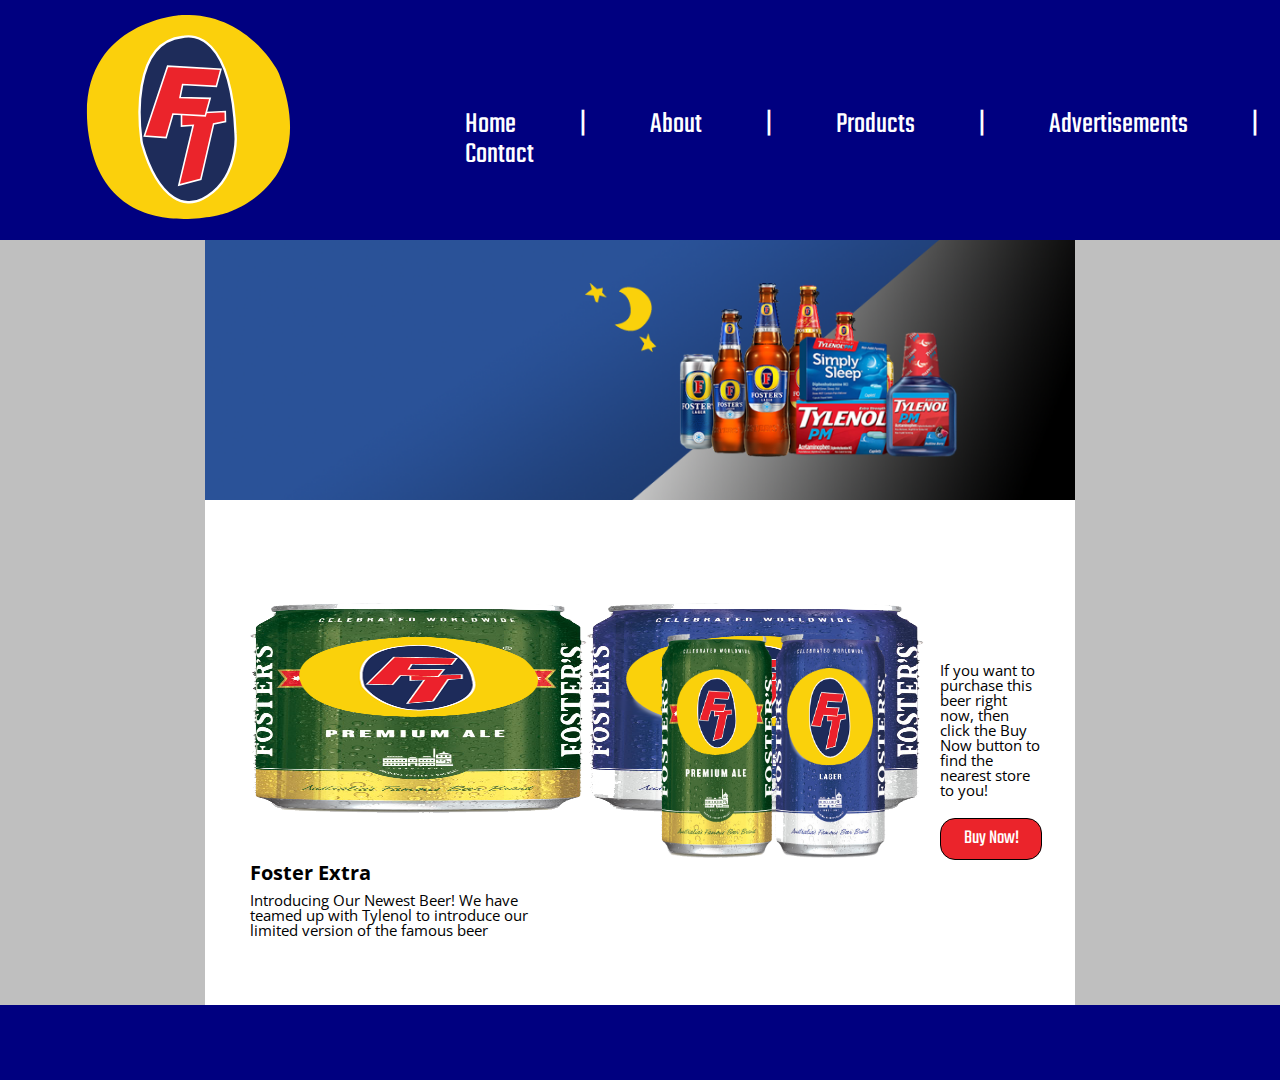
==== index.html @ 3ed2c0dd "changed the word that I have inputed in for example text" ====
<!DOCTYPE html>
<html lang="en">
<head>
	<meta charset="UTF-8">
	<meta name="viewport" content="width=device-width, initial-scale=1.0">
	<title>Foster's x Tylenol</title>
	<link rel="icon" type="image/png" href="images/favicon.png">
	<link rel="preconnect" href="https://fonts.gstatic.com">
	<link href="https://fonts.googleapis.com/css2?family=Open+Sans&family=Teko:wght@600&display=swap" rel="stylesheet">
	<link href="css/reset.css" rel="stylesheet" type="text/css">
	<link href="css/main.css" rel="stylesheet" type="text/css">
</head>
<body>
	<section id="header">
		<h1 class="hidden">Header</h1>
		
        <div id="logo">
        	<h2 class="hidden">Main Logo</h2>
        	<a href="index.html"><img src="images/foster_tylenol_logo.svg" alt="MashupLogo"></a>
        </div>

        <nav id="mainNav">
			<h2 class="hidden">Main Navigation</h2>
				<ul>
					<li><a href="#">Home</a></li>
					<li><a href="about.html">About</a></li>
					<li><a href="products.html">Products</a></li>
					<li><a href="advertisements.html">Advertisements</a></li>
					<li><a href="contact.html">Contact</a></li>
				</ul>
		</nav>
    </section>

    <section id="container">
    	<h2 class="hidden">Body</h2>
    	<div id="headerImage">
    		<img src="images/Header_Image.png" alt="HeaderImage">
    	</div>

    	<div id="contentSection">
	    	<div id="mainSection1">
	    		<div id="sectionImages1">
	    			<img src="images/foster_can_extra_strength.png" alt="Fosterbeercan">
	    			<img src="images/foster_can_extra_strength_large.png" alt="Fosterbeercan">
	    		</div>

	    		<div id="sectionText1">
	    			<h3>Foster Extra</h3>
	    			<p>Introducing Our Newest Beer! We have teamed up with Tylenol to introduce our limited version of the famous beer</p>
	    		</div>
	    	</div>

	    	<div id="mainSection2">
	    		<div id="sectionImages2">
	    			<img src="images/foster_can_extra_strength.png" alt="Fosterbeercan">
	    			<img src="images/foster_can_extra_strength_large.png" alt="Fosterbeercan">
	    		</div>

	    		<div id="sectionText2">
	    			<p>If you want to purchase this beer right now, then click the Buy Now button to find the nearest store to you!</p>
	    			<ul><li><a href="contact.html">Buy Now!</a></li></ul>
	    		</div>
	    	</div>
    	</div>
    </section>

    <footer id="footer">
    	<h2 class="hidden">Footer</h2>
    </footer>

	<script src="js/main.js"></script>
</body>
</html>
---- css/main.css ----
/*font-family: 'Open Sans', sans-serif;
font-family: 'Teko', sans-serif*/

.hidden
{
	display: none;
}

/*basic web set up starts*/
body
{
	background-color: #bfbfbf;
}

#header
{
	display: flex;
	flex-direction: row;
	width: 100%;
	height: 240px;
	background-color: navy;
}

#header img
{
	width: 85%;
	height: 85%;
	margin-top: 15px;
	margin-left: 80px;
	animation-name: wiggle;
	animation-duration: 1000ms;
	animation-iteration-count: 1;
	animation-timing-function: ease-in-out;
}

@keyframes wiggle 
{
	0% {transform: rotate(10deg);}
	25% {transform: rotate(-10deg);}
	50% {transform: rotate(20deg);}
	75% {transform: rotate(-5deg);}
	100% {transform: rotate(0deg);}
}

#mainNav ul
{
	list-style-type: none;
	float: right;
	margin-top: 110px;
	margin-left: 150px;
	font-family: 'Teko', sans-serif;
	font-size: 30px;
}

#mainNav ul li
{
	color: #ffff;
	display: inline;
	margin-left: 60px;

}

#mainNav ul li a
{
	color: #ffff;
	text-decoration: none;
}

#mainNav ul li a:after
{
	content: " | ";
	padding-left: 60px;
}

#mainNav ul li a:hover::after
{
	color: #ffff;
	margin: 0 auto;
}

#mainNav ul li:last-child a:after
{
	display: none;
}

#mainNav ul li a:hover
{
	color: yellow;
	margin: 0 auto;
}

#container
{
	width:68%;
	min-height:765px;
	background-color: white;
	margin: 0 auto;
}

#footer
{
	width: 100%;
	height: 75px;
	background-color: navy;
}
/*basic web set up ends*/

/*agegate part starts*/
#ageGate
{
	max-width: 1920px;
	min-height: 1080px;
    display: flex;
    flex-direction: row;
    background: rgb(4,0,113);
	background: linear-gradient(30deg, rgba(4,0,113,1) 0%, rgba(53,53,185,1) 73%, rgba(72,61,238,1) 100%);
}

#agegateLogo
{
	width: 300px;
	margin: 0 auto;
	margin-top: 350px;
}

#agegateLogo img
{
	max-width: 400px;
	max-height: 400px;
}

#agegateForm
{
	display: flex;
	flex-direction: column;
	width: 700px;
	margin-top: 350px;
	margin-right: 300px
}

#agegateForm p
{
	font-family: 'Teko', sans-serif;
	margin-bottom: 20px;
	margin-top: 10px;
	font-size: 30px;
	color: white;
}

#month, #date
{
	width: 60px;
	height: 60px;
	margin-top: 10px;
	letter-spacing: normal;
	padding-left: 10px;
	margin-bottom: 10px;
	border-radius: 5px;
	font-size: 30px;
	font-family: 'Teko', sans-serif;
}

#year
{
	width: 100px;
	height: 60px;
	margin-top: 10px;
	letter-spacing: normal;
	padding-left: 10px;
	margin-bottom: 10px;
	border-radius: 5px;
	font-size: 30px;
	font-family: 'Teko', sans-serif;
}

#agegateForm ul li a
{
	display: block;
	width: 150px;
	height: 50px;
	font-size: 30px;
	background-color: #EB242B;
	color: white;
	text-align: center;
	text-decoration: none;
	border: 1px solid black;
	border-radius: 35px;
	padding-top: 20px;
	transition: all .3s ease-in-out;
	font-family: 'Teko', sans-serif;
}

#agegateForm ul li a:hover
{
	background-color: #184785;
	border-radius: 10px;
}
/*agegate part ends*/

/*index part starts*/
#headerImage img
{
	width: 100%;
	height: 260px;
	object-fit: cover;
}

#contentSection
{
	display: flex;
	flex-direction: row;
	justify-content: space-around;
	font-family: 'Open Sans', sans-serif;
	margin-top: 100px;
}

#mainSection1
{
	display: flex;
	flex-direction: column;
	max-width: 320px;
	max-height: 370px;
}

#sectionImages1
{
	display: flex;
	flex-direction: row;
	justify-content: space-around;
	max-width: 295px;
	height: 210px;
}

#sectionText1 h3
{
	font-size: 20px;
	font-weight: bold;
	margin-top: 50px;
	margin-bottom: 10px;
}

#sectionText1 p
{
	font-size: 15px;
}

#mainSection2
{
	display: flex;
	flex-direction: row;
	margin-top: 30px;
	max-width: 370px;
	max-height: 225px;
}

#sectionImages2
{
	display: flex;
	flex-direction: row;
	max-width: 180px;
	height: 225px;
	margin-right: 100px;
}

#sectionText2 p
{
	font-size: 15px;
	margin-top: 30px;
	margin-bottom: 20px;
}

#sectionText2 ul li a
{
  display: block;
  width: 100px;
  height: 30px;
  font-size: 20px;
  background-color: #EB242B;
  color: white;
  text-align: center;
  border: 1px solid black;
  border-radius: 15px;
  padding-top: 10px;
  margin: 0 auto;
  transition: all .3s ease-in-out;
  font-family: 'Teko', sans-serif;
  text-decoration: none;
}

#sectionText2 ul li a:hover
{
  background-color: navy;
  border-radius: 10px;
}

/*index part ends*/

/*about part starts*/
#textArea
{
	margin: 0 auto;
	width: 700px;
	height: 275px;
	font-family: 'Open Sans', sans-serif
}

#paragrah1
{
	display: flex;
	flex-direction: column;
	float: left;
	max-width: 325px;
	margin-top: 100px;
}

#paragrah1 h3
{
	font-size: 20px;
	font-weight: bold;
	margin-bottom: 10px;
}

#paragrah1 p
{
	font-size: 15px;
	line-height: 1.2;
	margin-bottom: 50px;
}

#paragrah2
{
	display: flex;
	flex-direction: column;
	float:right;
	max-width: 325px;
	margin-top: 100px;
}

#paragrah2 h3
{
	font-size: 20px;
	font-weight: bold;
	margin-bottom: 10px;
}

#paragrah2 p
{
	font-size: 15px;
	line-height: 1.2;
	margin-bottom: 50px;
}


#aboutLogo
{
	max-width: 170px;
	max-height: 170px;
	margin: 0 auto;
	margin-top: 100px;
}

#aboutLogo img
{
	width: 100%;
}
/*about part ends*/

/*Product part starts*/
.productDescrib
{
	display: flex;
	flex-direction: column;
}

.productDescrib p
{
	margin-left: 50px;
}

#productLine1
{
	display: flex;
	flex-direction: column;
	max-width: 320px;
	float:left;
	margin-top: 120px;
	margin-left: 205px;
	font-family: 'Open Sans', sans-serif
}

#mashupbeer1
{
	display: flex;
	flex-direction: row;
}

#mashupbeer1 img
{
	max-width: 130px;
}

#mashupbeer1 h4 
{
	margin-left: 30px;
	font-weight: bold;
	margin-bottom: 20px;
}

#mashupbeer2
{
	display: flex;
	flex-direction: row;
	margin-top: 50px;
}

#mashupbeer2 img
{
	max-width: 130px;
}

#mashupbeer2 h4  
{
	margin-left: 30px;
	font-weight: bold;
	margin-bottom: 20px;
}

#productLine2
{
	display: flex;
	flex-direction: column;
	max-width: 320px;
	float:right;
	margin-top: 120px;
	margin-right: 390px;
	font-family: 'Open Sans', sans-serif
}

#fosterbeer1
{
	display: flex;
	flex-direction: row;
}

#fosterbeer1 img
{
	max-width: 130px;
}

#fosterbeer1 h4 
{
	margin-left: 30px;
	font-weight: bold;
	margin-bottom: 20px;
}

#fosterbeer2
{
	display: flex;
	flex-direction: row;
	margin-top: 50px;
}

#fosterbeer2 img
{
	max-width: 130px;
}

#fosterbeer2 h4 
{
	margin-left: 30px;
	font-weight: bold;
	margin-bottom: 20px;
}
/*product part ends*/

/*advertisement part starts*/
#adArea
{
	display: flex;
	flex-direction: column;
	width:465px;
	margin: 0 auto;
}

#advertisment1
{
	display: flex;
	flex-direction: row;
	width:465px;
	margin-top: 50px;
	margin-bottom: 50px;
}

#advertisment1 img
{
	width: 40%;
	height: 180px;
	object-fit: cover;
	border: 0.5px solid black;
	border-radius: 5px;
}

#advertisment2
{
	display: flex;
	flex-direction: row-reverse;
	width:465px;
	margin-bottom: 50px;
}

#advertisment2 img
{
	width: 40%;
	height: 180px;
	object-fit: cover;
	border: 0.5px solid black;
	border-radius: 5px;
}


#advertisment3
{
	display: flex;
	flex-direction: row;
	width:465px;
}

#advertisment3 img
{
	width: 40%;
	height: 180px;
	object-fit: cover;
	border: 0.5px solid black;
	border-radius: 5px;
}

.adDescrib
{
	margin-left: 50px;
	font-family: 'Open Sans', sans-serif
}

.adDescrib h5
{
	font-size: 20px;
	font-weight: bold;
}

.adDescrib p
{
	font-size: 15px;
	margin-top: 20px;
}

#adDescrib2
{
	margin-right: 140px;
	font-family: 'Open Sans', sans-serif
}

#adDescrib2 h5
{
	font-size: 20px;
	font-weight: bold;
}

#adDescrib2 p
{
	font-size: 15px;
	margin-top: 20px;
}
/*advertisemnet part ends*/

/*contact part starts*/
#contact
{
	max-width: 830px;
	height: 440px;
	margin: 0 auto;
}

#postalform
{
	display: flex;
	flex-direction: row;
}

#postalCode
{
	display: flex;
	flex-direction: column;
	max-width: 300px;
	margin-top: 100px;
	font-family: 'Open Sans', sans-serif
}

#postalCode h4
{
	font-size: 20px;
	font-weight: bold;
	margin-left: -20px;
}

#postalCode p
{
	margin-top: 20px;
	font-size: 15px;
}

#postalcode, #droplist1, #droplist2
{
 	width: 300px;
 	height: 30px;
 	font-size: 20px;
 	margin-top: 30px;
 	letter-spacing: normal;
 	text-align: center;
	line-height: 20px;
 	padding-left: 10px;
	margin-bottom: 10px;
	border-radius: 5px;
	font-family: 'Teko', sans-serif;
}

#enter
{
	border-style: none;
	background-color: #EB242B;
	width: 110px;
	height: 30px;
	color: white;
	font-size: 20px;
	margin-left: 90px;
	margin-top: 30px;
	border: 1px solid black;
	text-align: center;
	border-radius: 20px;
	cursor: pointer;
	transition: all .3s ease-in-out;
	font-family: 'Teko', sans-serif;
}

#enter:hover
{
	border-radius: 10px;
	background-color: navy;
}


#googleMap 
{
	width: 465px;
	height: 435px;
}

#googleMap img
{
	margin-top: 100px;
	margin-left: 100px;
	width: 100%;
}
/*contact part ends*/




















































/*header part starts*/
/*#header
{
	display: flex;
	flex-direction: row;
	width: 320px;
	height: 80px;
	background-color: navy;
}*/

/*#header img
{
  width: 72px;
  height: 72px;
}*/

/*header part ends*/

/*body part starts*/

/*#container
{
	width:320px;
	height:950px;
	background-color:grey;
}*/

/*body part ends*/

/*footer part starts*/

/*#footer
{
	width:320px;
	height:50px;
	background-color:navy;
}*/

/*footer part ends*/

/*#productLine1
{
	display: flex;
	flex-direction: column;
	width: 50%;
}

#mashupbeer1
{
	display: flex;
	flex-direction: row;
}

#mashupbeer1 img
{
	width: 10%;
}

#mashupbeer2
{
	display: flex;
	flex-direction: row;
}

#mashupbeer2 img
{
	width: 10%;
}

#productLine2
{
	display: flex;
	flex-direction: column;
	width: 50%;
}

#fosterbeer1
{
	display: flex;
	flex-direction: row;
}

#fosterbeer1 img
{
	width: 10%;
}

#fosterbeer2
{
	display: flex;
	flex-direction: row;
}

#fosterbeer2 img
{
	width: 10%;
}*/
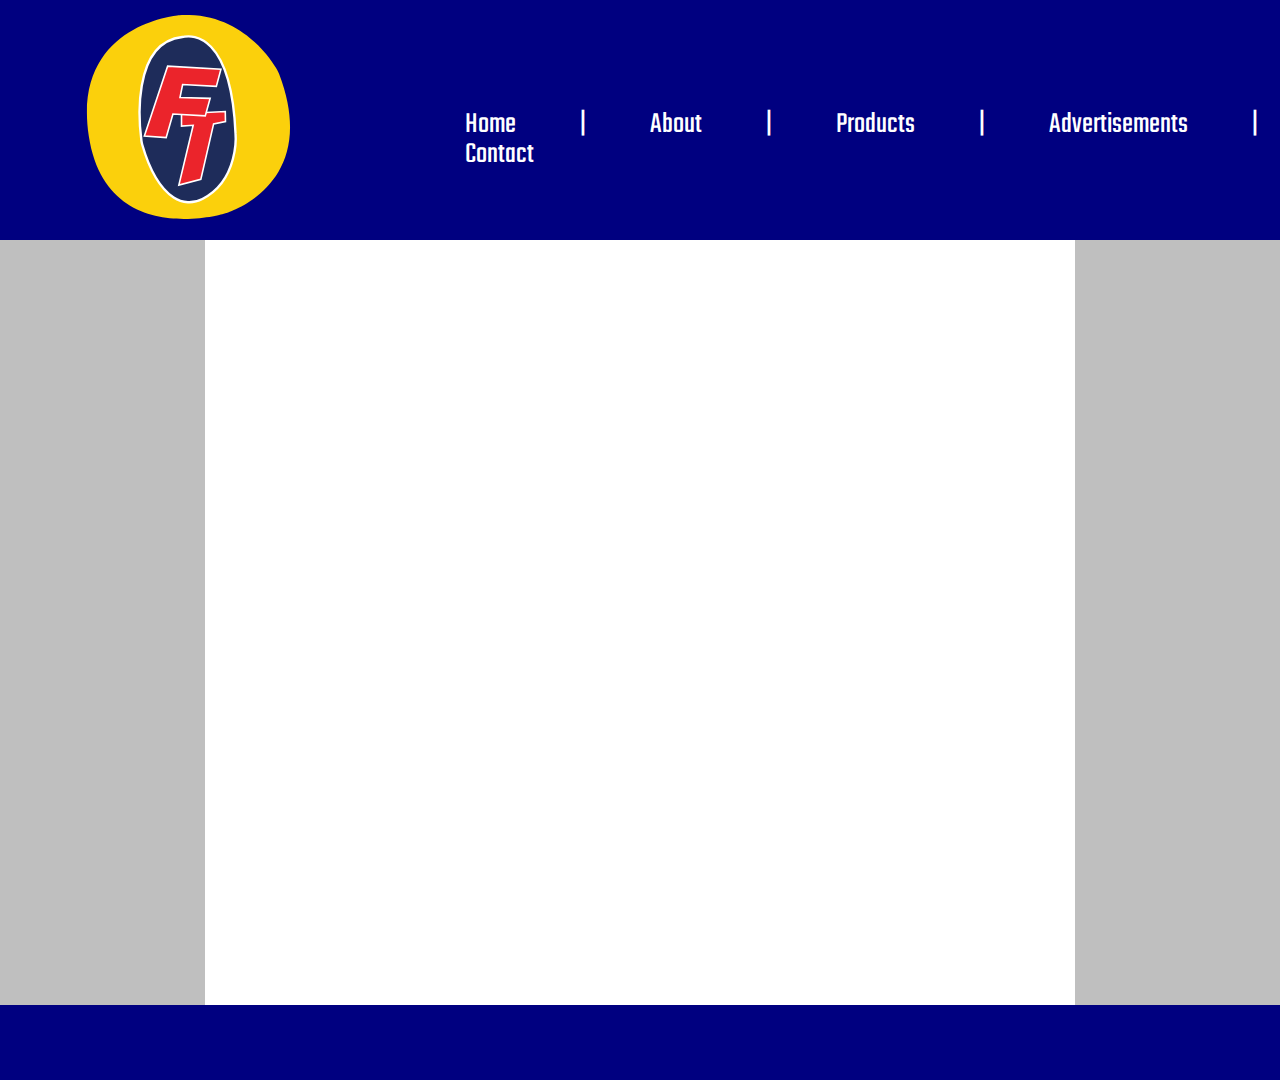
==== commit a8af7058: "Merge pull request #3 from HHL008/dev.hhl.updatinghtmlpart1" ====
--- a/index.html
+++ b/index.html
@@ -6,17 +6,18 @@
 	<title>Foster's x Tylenol</title>
 	<link rel="icon" type="image/png" href="images/favicon.png">
 	<link rel="preconnect" href="https://fonts.gstatic.com">
+	<link href="https://fonts.googleapis.com/css2?family=Teko:wght@600&display=swap" rel="stylesheet">
+	<link rel="preconnect" href="https://fonts.gstatic.com">
 	<link href="https://fonts.googleapis.com/css2?family=Open+Sans&family=Teko:wght@600&display=swap" rel="stylesheet">
 	<link href="css/reset.css" rel="stylesheet" type="text/css">
 	<link href="css/main.css" rel="stylesheet" type="text/css">
 </head>
 <body>
 	<section id="header">
-		<h1 class="hidden">Header</h1>
+		<h2 class="hidden">Header</h2>
 		
         <div id="logo">
-        	<h2 class="hidden">Main Logo</h2>
-        	<a href="index.html"><img src="images/foster_tylenol_logo.svg" alt="MashupLogo"></a>
+        	<a href="index.html"><img src="images/foster_tylenol_logo.svg" alt="Foster's x Tylenol"></a>
         </div>
 
         <nav id="mainNav">
@@ -33,35 +34,7 @@
 
     <section id="container">
     	<h2 class="hidden">Body</h2>
-    	<div id="headerImage">
-    		<img src="images/Header_Image.png" alt="HeaderImage">
-    	</div>
 
-    	<div id="contentSection">
-	    	<div id="mainSection1">
-	    		<div id="sectionImages1">
-	    			<img src="images/foster_can_extra_strength.png" alt="Fosterbeercan">
-	    			<img src="images/foster_can_extra_strength_large.png" alt="Fosterbeercan">
-	    		</div>
-
-	    		<div id="sectionText1">
-	    			<h3>Foster Extra</h3>
-	    			<p>Introducing Our Newest Beer! We have teamed up with Tylenol to introduce our limited version of the famous beer</p>
-	    		</div>
-	    	</div>
-
-	    	<div id="mainSection2">
-	    		<div id="sectionImages2">
-	    			<img src="images/foster_can_extra_strength.png" alt="Fosterbeercan">
-	    			<img src="images/foster_can_extra_strength_large.png" alt="Fosterbeercan">
-	    		</div>
-
-	    		<div id="sectionText2">
-	    			<p>If you want to purchase this beer right now, then click the Buy Now button to find the nearest store to you!</p>
-	    			<ul><li><a href="contact.html">Buy Now!</a></li></ul>
-	    		</div>
-	    	</div>
-    	</div>
     </section>
 
     <footer id="footer">
--- a/css/main.css
+++ b/css/main.css
@@ -1,7 +1,3 @@
-
-/*font-family: 'Open Sans', sans-serif;
-font-family: 'Teko', sans-serif*/
-
 .hidden
 {
 	display: none;
@@ -20,6 +16,7 @@
 	width: 100%;
 	height: 240px;
 	background-color: navy;
+	z-index: -2;
 }
 
 #header img
@@ -34,6 +31,18 @@
 	animation-timing-function: ease-in-out;
 }
 
+#burger{
+    background: url(../images/burger.svg) center no-repeat;
+    border: none;
+    width: 30%;
+    max-width: 40px;
+    margin: 0 auto;
+    margin-left: 500px;
+    transition: all .2s ease-in-out;
+}
+
+#burge:hover {cursor: pointer; transform: scale(1.03);}
+
 @keyframes wiggle 
 {
 	0% {transform: rotate(10deg);}
@@ -58,7 +67,6 @@
 	color: #ffff;
 	display: inline;
 	margin-left: 60px;
-
 }
 
 #mainNav ul li a
@@ -663,151 +671,97 @@
 }
 /*contact part ends*/
 
-
-
-
-
-
-
-
-
-
-
-
-
-
-
-
-
-
-
-
-
-
-
-
-
-
-
-
-
-
-
-
-
-
-
-
-
-
-
-
-
-
-
-
-
-
-
-
-
-
-
-
-/*header part starts*/
-/*#header
-{
-	display: flex;
-	flex-direction: row;
-	width: 320px;
-	height: 80px;
-	background-color: navy;
-}*/
-
-/*#header img
-{
-  width: 72px;
-  height: 72px;
-}*/
-
-/*header part ends*/
-
-/*body part starts*/
-
-/*#container
-{
-	width:320px;
-	height:950px;
-	background-color:grey;
-}*/
-
-/*body part ends*/
-
-/*footer part starts*/
-
-/*#footer
-{
-	width:320px;
-	height:50px;
-	background-color:navy;
-}*/
-
-/*footer part ends*/
-
-/*#productLine1
-{
-	display: flex;
-	flex-direction: column;
-	width: 50%;
-}
-
-#mashupbeer1
-{
-	display: flex;
-	flex-direction: row;
-}
-
-#mashupbeer1 img
-{
-	width: 10%;
-}
-
-#mashupbeer2
-{
-	display: flex;
-	flex-direction: row;
-}
-
-#mashupbeer2 img
-{
-	width: 10%;
-}
-
-#productLine2
-{
-	display: flex;
-	flex-direction: column;
-	width: 50%;
-}
-
-#fosterbeer1
-{
-	display: flex;
-	flex-direction: row;
-}
-
-#fosterbeer1 img
-{
-	width: 10%;
-}
-
-#fosterbeer2
-{
-	display: flex;
-	flex-direction: row;
-}
-
-#fosterbeer2 img
-{
-	width: 10%;
-}*/+@media only screen and (max-width: 768px) {
+
+	#header {
+		height: 100px;
+	}
+
+	#header img {
+		width: 50%;
+    	height: 50%;
+    	margin: 0 auto;
+    	padding: 20px;
+	}
+
+    #mobileNavCon { display: none; }
+
+   	#mobileNavCon.blank {
+          display: flex;
+          margin-top: 100px;
+          height: 10px;
+          width: 100%;
+          background-color: rgba(255,255,255,.8);
+          position: fixed;
+    }
+
+    #mainNav { display: none; }
+
+    #mainNav ul {
+    	margin: 0 auto;
+    }
+
+    #mainNav ul li {
+    	margin: 0 auto;
+    }
+
+    #mainNav ul li a:after {
+		display: none;
+	}
+
+    #mainNav.slideToggle {
+          display: flex;
+          flex-direction: column;
+          margin-top: 110px;
+          width: 100%;
+          background-color: rgba(255,255,255,.8);
+          position: fixed;
+    }
+
+
+    #mainNav.slideToggle ul {
+    	display: flex;
+        flex-direction: column;
+    }
+
+    #mainNav.slideToggle ul li a {
+        display: block;
+        padding: 10px 0;
+        text-decoration: none;
+        line-height: normal;
+        text-align: center;
+       	font-size: 18px;
+        color: black;
+    }  
+}
+
+@media only screen and (min-width: 769px) {
+	#burger { display: none; }
+}
+
+@media only screen and (min-width: 770px) and (max-width: 1024px) {
+
+	#header {
+		height: 150px;
+	}
+
+	#header img {
+		width: 60%;
+		height: 60%;
+	}
+
+    #mainNav ul { 
+		margin-top: 65px;
+		margin-left: 20px;
+		font-size: 20px;
+    }
+
+     #mainNav ul li {
+		margin-left: 40px;
+    }
+    
+    #mainNav ul li a:after {
+		padding-left: 40px;
+	}
+
+}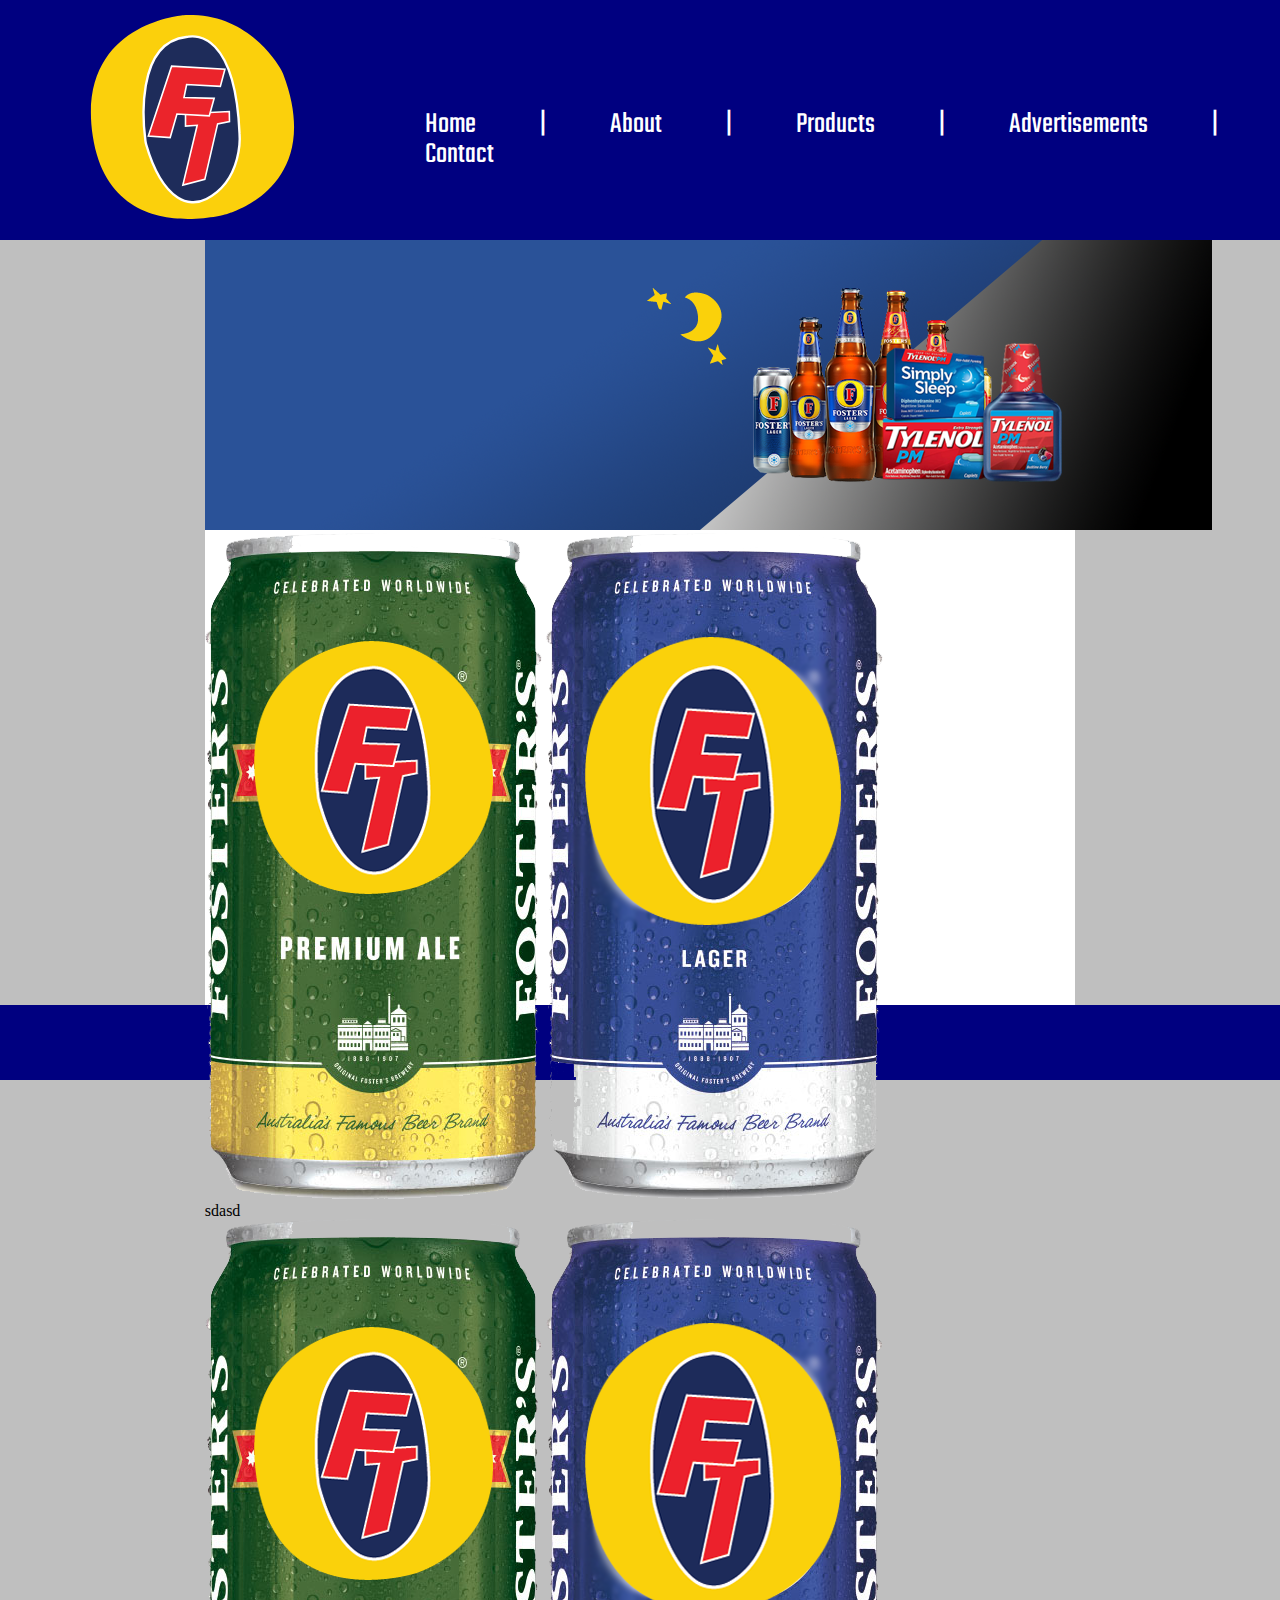
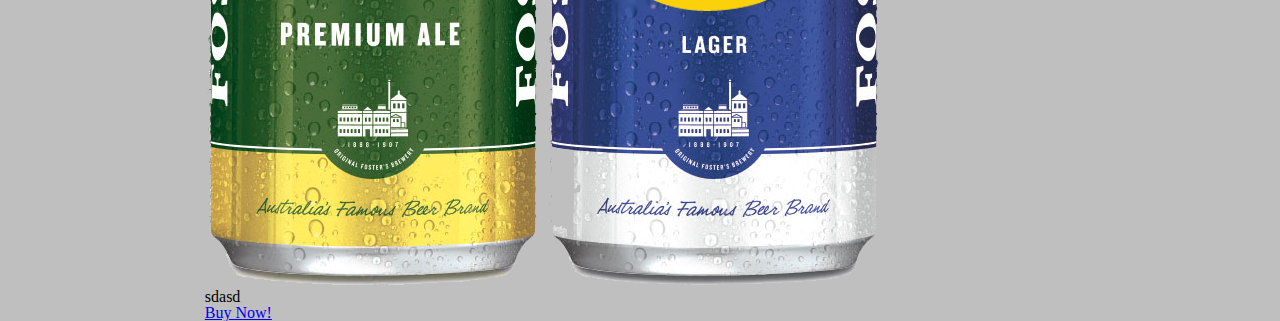
==== commit 187c5e67: "Merge pull request #5 from HHL008/dev.hhl.updatinghtmlpart2" ====
--- a/index.html
+++ b/index.html
@@ -6,8 +6,6 @@
 	<title>Foster's x Tylenol</title>
 	<link rel="icon" type="image/png" href="images/favicon.png">
 	<link rel="preconnect" href="https://fonts.gstatic.com">
-	<link href="https://fonts.googleapis.com/css2?family=Teko:wght@600&display=swap" rel="stylesheet">
-	<link rel="preconnect" href="https://fonts.gstatic.com">
 	<link href="https://fonts.googleapis.com/css2?family=Open+Sans&family=Teko:wght@600&display=swap" rel="stylesheet">
 	<link href="css/reset.css" rel="stylesheet" type="text/css">
 	<link href="css/main.css" rel="stylesheet" type="text/css">
@@ -15,9 +13,9 @@
 <body>
 	<section id="header">
 		<h2 class="hidden">Header</h2>
-		
+
         <div id="logo">
-        	<a href="index.html"><img src="images/foster_tylenol_logo.svg" alt="Foster's x Tylenol"></a>
+        	<a href="index.html"><img src="images/foster_tylenol_logo.svg" alt="MashupLogo"></a>
         </div>
 
         <nav id="mainNav">
@@ -34,7 +32,32 @@
 
     <section id="container">
     	<h2 class="hidden">Body</h2>
+    	<div id="headerImage">
+    		<img src="images/Header_Image.png" alt="HeaderImage">
+    	</div>
 
+    	<div id="mainSection1">
+    		<div id="sectionImages1">
+    			<img src="images/foster_can_extra_strength.png" alt="Fosterbeercan">
+    			<img src="images/foster_can_extra_strength_large.png" alt="Fosterbeercan">
+    		</div>
+
+    		<div id="sectionText1">
+    			<p>sdasd</p>
+    		</div>
+    	</div>
+
+    	<div id="mainSection2">
+    		<div id="sectionImages2">
+    			<img src="images/foster_can_extra_strength.png" alt="Fosterbeercan">
+    			<img src="images/foster_can_extra_strength_large.png" alt="Fosterbeercan">
+    		</div>
+
+    		<div id="sectionText2">
+    			<p>sdasd</p>
+    			<ul><li><a href="contact.html">Buy Now!</a></li></ul>
+    		</div>
+    	</div>
     </section>
 
     <footer id="footer">
--- a/css/main.css
+++ b/css/main.css
@@ -3,7 +3,6 @@
 	display: none;
 }
 
-/*basic web set up starts*/
 body
 {
 	background-color: #bfbfbf;
@@ -16,7 +15,6 @@
 	width: 100%;
 	height: 240px;
 	background-color: navy;
-	z-index: -2;
 }
 
 #header img
@@ -25,31 +23,6 @@
 	height: 85%;
 	margin-top: 15px;
 	margin-left: 80px;
-	animation-name: wiggle;
-	animation-duration: 1000ms;
-	animation-iteration-count: 1;
-	animation-timing-function: ease-in-out;
-}
-
-#burger{
-    background: url(../images/burger.svg) center no-repeat;
-    border: none;
-    width: 30%;
-    max-width: 40px;
-    margin: 0 auto;
-    margin-left: 500px;
-    transition: all .2s ease-in-out;
-}
-
-#burge:hover {cursor: pointer; transform: scale(1.03);}
-
-@keyframes wiggle 
-{
-	0% {transform: rotate(10deg);}
-	25% {transform: rotate(-10deg);}
-	50% {transform: rotate(20deg);}
-	75% {transform: rotate(-5deg);}
-	100% {transform: rotate(0deg);}
 }
 
 #mainNav ul
@@ -57,7 +30,7 @@
 	list-style-type: none;
 	float: right;
 	margin-top: 110px;
-	margin-left: 150px;
+	margin-left: 100px;
 	font-family: 'Teko', sans-serif;
 	font-size: 30px;
 }
@@ -67,6 +40,7 @@
 	color: #ffff;
 	display: inline;
 	margin-left: 60px;
+
 }
 
 #mainNav ul li a
@@ -101,7 +75,7 @@
 #container
 {
 	width:68%;
-	min-height:765px;
+	height:765px;
 	background-color: white;
 	margin: 0 auto;
 }
@@ -112,656 +86,100 @@
 	height: 75px;
 	background-color: navy;
 }
-/*basic web set up ends*/
 
-/*agegate part starts*/
-#ageGate
-{
-	max-width: 1920px;
-	min-height: 1080px;
-    display: flex;
-    flex-direction: row;
-    background: rgb(4,0,113);
-	background: linear-gradient(30deg, rgba(4,0,113,1) 0%, rgba(53,53,185,1) 73%, rgba(72,61,238,1) 100%);
-}
 
-#agegateLogo
-{
-	width: 300px;
-	margin: 0 auto;
-	margin-top: 350px;
-}
 
-#agegateLogo img
-{
-	max-width: 400px;
-	max-height: 400px;
-}
 
-#agegateForm
-{
-	display: flex;
-	flex-direction: column;
-	width: 700px;
-	margin-top: 350px;
-	margin-right: 300px
-}
 
-#agegateForm p
-{
-	font-family: 'Teko', sans-serif;
-	margin-bottom: 20px;
-	margin-top: 10px;
-	font-size: 30px;
-	color: white;
-}
 
-#month, #date
-{
-	width: 60px;
-	height: 60px;
-	margin-top: 10px;
-	letter-spacing: normal;
-	padding-left: 10px;
-	margin-bottom: 10px;
-	border-radius: 5px;
-	font-size: 30px;
-	font-family: 'Teko', sans-serif;
-}
 
-#year
-{
-	width: 100px;
-	height: 60px;
-	margin-top: 10px;
-	letter-spacing: normal;
-	padding-left: 10px;
-	margin-bottom: 10px;
-	border-radius: 5px;
-	font-size: 30px;
-	font-family: 'Teko', sans-serif;
-}
 
-#agegateForm ul li a
-{
-	display: block;
-	width: 150px;
-	height: 50px;
-	font-size: 30px;
-	background-color: #EB242B;
-	color: white;
-	text-align: center;
-	text-decoration: none;
-	border: 1px solid black;
-	border-radius: 35px;
-	padding-top: 20px;
-	transition: all .3s ease-in-out;
-	font-family: 'Teko', sans-serif;
-}
 
-#agegateForm ul li a:hover
-{
-	background-color: #184785;
-	border-radius: 10px;
-}
-/*agegate part ends*/
 
-/*index part starts*/
-#headerImage img
-{
-	width: 100%;
-	height: 260px;
-	object-fit: cover;
-}
 
-#contentSection
+
+
+
+
+
+
+
+
+
+
+
+
+
+
+
+
+
+
+
+
+
+
+
+
+
+
+
+
+
+
+
+
+
+
+
+
+
+
+
+
+
+
+
+
+
+
+
+/*header part starts*/
+/*#header
 {
 	display: flex;
 	flex-direction: row;
-	justify-content: space-around;
-	font-family: 'Open Sans', sans-serif;
-	margin-top: 100px;
-}
+	width: 320px;
+	height: 80px;
+	background-color: navy;
+}*/
 
-#mainSection1
+/*#header img
 {
-	display: flex;
-	flex-direction: column;
-	max-width: 320px;
-	max-height: 370px;
-}
+  width: 72px;
+  height: 72px;
+}*/
 
-#sectionImages1
+/*header part ends*/
+
+/*body part starts*/
+
+/*#container
 {
-	display: flex;
-	flex-direction: row;
-	justify-content: space-around;
-	max-width: 295px;
-	height: 210px;
-}
+	width:320px;
+	height:950px;
+	background-color:grey;
+}*/
 
-#sectionText1 h3
+/*body part ends*/
+
+/*footer part starts*/
+
+/*#footer
 {
-	font-size: 20px;
-	font-weight: bold;
-	margin-top: 50px;
-	margin-bottom: 10px;
-}
+	width:320px;
+	height:50px;
+	background-color:navy;
+}*/
 
-#sectionText1 p
-{
-	font-size: 15px;
-}
-
-#mainSection2
-{
-	display: flex;
-	flex-direction: row;
-	margin-top: 30px;
-	max-width: 370px;
-	max-height: 225px;
-}
-
-#sectionImages2
-{
-	display: flex;
-	flex-direction: row;
-	max-width: 180px;
-	height: 225px;
-	margin-right: 100px;
-}
-
-#sectionText2 p
-{
-	font-size: 15px;
-	margin-top: 30px;
-	margin-bottom: 20px;
-}
-
-#sectionText2 ul li a
-{
-  display: block;
-  width: 100px;
-  height: 30px;
-  font-size: 20px;
-  background-color: #EB242B;
-  color: white;
-  text-align: center;
-  border: 1px solid black;
-  border-radius: 15px;
-  padding-top: 10px;
-  margin: 0 auto;
-  transition: all .3s ease-in-out;
-  font-family: 'Teko', sans-serif;
-  text-decoration: none;
-}
-
-#sectionText2 ul li a:hover
-{
-  background-color: navy;
-  border-radius: 10px;
-}
-
-/*index part ends*/
-
-/*about part starts*/
-#textArea
-{
-	margin: 0 auto;
-	width: 700px;
-	height: 275px;
-	font-family: 'Open Sans', sans-serif
-}
-
-#paragrah1
-{
-	display: flex;
-	flex-direction: column;
-	float: left;
-	max-width: 325px;
-	margin-top: 100px;
-}
-
-#paragrah1 h3
-{
-	font-size: 20px;
-	font-weight: bold;
-	margin-bottom: 10px;
-}
-
-#paragrah1 p
-{
-	font-size: 15px;
-	line-height: 1.2;
-	margin-bottom: 50px;
-}
-
-#paragrah2
-{
-	display: flex;
-	flex-direction: column;
-	float:right;
-	max-width: 325px;
-	margin-top: 100px;
-}
-
-#paragrah2 h3
-{
-	font-size: 20px;
-	font-weight: bold;
-	margin-bottom: 10px;
-}
-
-#paragrah2 p
-{
-	font-size: 15px;
-	line-height: 1.2;
-	margin-bottom: 50px;
-}
-
-
-#aboutLogo
-{
-	max-width: 170px;
-	max-height: 170px;
-	margin: 0 auto;
-	margin-top: 100px;
-}
-
-#aboutLogo img
-{
-	width: 100%;
-}
-/*about part ends*/
-
-/*Product part starts*/
-.productDescrib
-{
-	display: flex;
-	flex-direction: column;
-}
-
-.productDescrib p
-{
-	margin-left: 50px;
-}
-
-#productLine1
-{
-	display: flex;
-	flex-direction: column;
-	max-width: 320px;
-	float:left;
-	margin-top: 120px;
-	margin-left: 205px;
-	font-family: 'Open Sans', sans-serif
-}
-
-#mashupbeer1
-{
-	display: flex;
-	flex-direction: row;
-}
-
-#mashupbeer1 img
-{
-	max-width: 130px;
-}
-
-#mashupbeer1 h4 
-{
-	margin-left: 30px;
-	font-weight: bold;
-	margin-bottom: 20px;
-}
-
-#mashupbeer2
-{
-	display: flex;
-	flex-direction: row;
-	margin-top: 50px;
-}
-
-#mashupbeer2 img
-{
-	max-width: 130px;
-}
-
-#mashupbeer2 h4  
-{
-	margin-left: 30px;
-	font-weight: bold;
-	margin-bottom: 20px;
-}
-
-#productLine2
-{
-	display: flex;
-	flex-direction: column;
-	max-width: 320px;
-	float:right;
-	margin-top: 120px;
-	margin-right: 390px;
-	font-family: 'Open Sans', sans-serif
-}
-
-#fosterbeer1
-{
-	display: flex;
-	flex-direction: row;
-}
-
-#fosterbeer1 img
-{
-	max-width: 130px;
-}
-
-#fosterbeer1 h4 
-{
-	margin-left: 30px;
-	font-weight: bold;
-	margin-bottom: 20px;
-}
-
-#fosterbeer2
-{
-	display: flex;
-	flex-direction: row;
-	margin-top: 50px;
-}
-
-#fosterbeer2 img
-{
-	max-width: 130px;
-}
-
-#fosterbeer2 h4 
-{
-	margin-left: 30px;
-	font-weight: bold;
-	margin-bottom: 20px;
-}
-/*product part ends*/
-
-/*advertisement part starts*/
-#adArea
-{
-	display: flex;
-	flex-direction: column;
-	width:465px;
-	margin: 0 auto;
-}
-
-#advertisment1
-{
-	display: flex;
-	flex-direction: row;
-	width:465px;
-	margin-top: 50px;
-	margin-bottom: 50px;
-}
-
-#advertisment1 img
-{
-	width: 40%;
-	height: 180px;
-	object-fit: cover;
-	border: 0.5px solid black;
-	border-radius: 5px;
-}
-
-#advertisment2
-{
-	display: flex;
-	flex-direction: row-reverse;
-	width:465px;
-	margin-bottom: 50px;
-}
-
-#advertisment2 img
-{
-	width: 40%;
-	height: 180px;
-	object-fit: cover;
-	border: 0.5px solid black;
-	border-radius: 5px;
-}
-
-
-#advertisment3
-{
-	display: flex;
-	flex-direction: row;
-	width:465px;
-}
-
-#advertisment3 img
-{
-	width: 40%;
-	height: 180px;
-	object-fit: cover;
-	border: 0.5px solid black;
-	border-radius: 5px;
-}
-
-.adDescrib
-{
-	margin-left: 50px;
-	font-family: 'Open Sans', sans-serif
-}
-
-.adDescrib h5
-{
-	font-size: 20px;
-	font-weight: bold;
-}
-
-.adDescrib p
-{
-	font-size: 15px;
-	margin-top: 20px;
-}
-
-#adDescrib2
-{
-	margin-right: 140px;
-	font-family: 'Open Sans', sans-serif
-}
-
-#adDescrib2 h5
-{
-	font-size: 20px;
-	font-weight: bold;
-}
-
-#adDescrib2 p
-{
-	font-size: 15px;
-	margin-top: 20px;
-}
-/*advertisemnet part ends*/
-
-/*contact part starts*/
-#contact
-{
-	max-width: 830px;
-	height: 440px;
-	margin: 0 auto;
-}
-
-#postalform
-{
-	display: flex;
-	flex-direction: row;
-}
-
-#postalCode
-{
-	display: flex;
-	flex-direction: column;
-	max-width: 300px;
-	margin-top: 100px;
-	font-family: 'Open Sans', sans-serif
-}
-
-#postalCode h4
-{
-	font-size: 20px;
-	font-weight: bold;
-	margin-left: -20px;
-}
-
-#postalCode p
-{
-	margin-top: 20px;
-	font-size: 15px;
-}
-
-#postalcode, #droplist1, #droplist2
-{
- 	width: 300px;
- 	height: 30px;
- 	font-size: 20px;
- 	margin-top: 30px;
- 	letter-spacing: normal;
- 	text-align: center;
-	line-height: 20px;
- 	padding-left: 10px;
-	margin-bottom: 10px;
-	border-radius: 5px;
-	font-family: 'Teko', sans-serif;
-}
-
-#enter
-{
-	border-style: none;
-	background-color: #EB242B;
-	width: 110px;
-	height: 30px;
-	color: white;
-	font-size: 20px;
-	margin-left: 90px;
-	margin-top: 30px;
-	border: 1px solid black;
-	text-align: center;
-	border-radius: 20px;
-	cursor: pointer;
-	transition: all .3s ease-in-out;
-	font-family: 'Teko', sans-serif;
-}
-
-#enter:hover
-{
-	border-radius: 10px;
-	background-color: navy;
-}
-
-
-#googleMap 
-{
-	width: 465px;
-	height: 435px;
-}
-
-#googleMap img
-{
-	margin-top: 100px;
-	margin-left: 100px;
-	width: 100%;
-}
-/*contact part ends*/
-
-@media only screen and (max-width: 768px) {
-
-	#header {
-		height: 100px;
-	}
-
-	#header img {
-		width: 50%;
-    	height: 50%;
-    	margin: 0 auto;
-    	padding: 20px;
-	}
-
-    #mobileNavCon { display: none; }
-
-   	#mobileNavCon.blank {
-          display: flex;
-          margin-top: 100px;
-          height: 10px;
-          width: 100%;
-          background-color: rgba(255,255,255,.8);
-          position: fixed;
-    }
-
-    #mainNav { display: none; }
-
-    #mainNav ul {
-    	margin: 0 auto;
-    }
-
-    #mainNav ul li {
-    	margin: 0 auto;
-    }
-
-    #mainNav ul li a:after {
-		display: none;
-	}
-
-    #mainNav.slideToggle {
-          display: flex;
-          flex-direction: column;
-          margin-top: 110px;
-          width: 100%;
-          background-color: rgba(255,255,255,.8);
-          position: fixed;
-    }
-
-
-    #mainNav.slideToggle ul {
-    	display: flex;
-        flex-direction: column;
-    }
-
-    #mainNav.slideToggle ul li a {
-        display: block;
-        padding: 10px 0;
-        text-decoration: none;
-        line-height: normal;
-        text-align: center;
-       	font-size: 18px;
-        color: black;
-    }  
-}
-
-@media only screen and (min-width: 769px) {
-	#burger { display: none; }
-}
-
-@media only screen and (min-width: 770px) and (max-width: 1024px) {
-
-	#header {
-		height: 150px;
-	}
-
-	#header img {
-		width: 60%;
-		height: 60%;
-	}
-
-    #mainNav ul { 
-		margin-top: 65px;
-		margin-left: 20px;
-		font-size: 20px;
-    }
-
-     #mainNav ul li {
-		margin-left: 40px;
-    }
-    
-    #mainNav ul li a:after {
-		padding-left: 40px;
-	}
-
-}+/*footer part ends*/
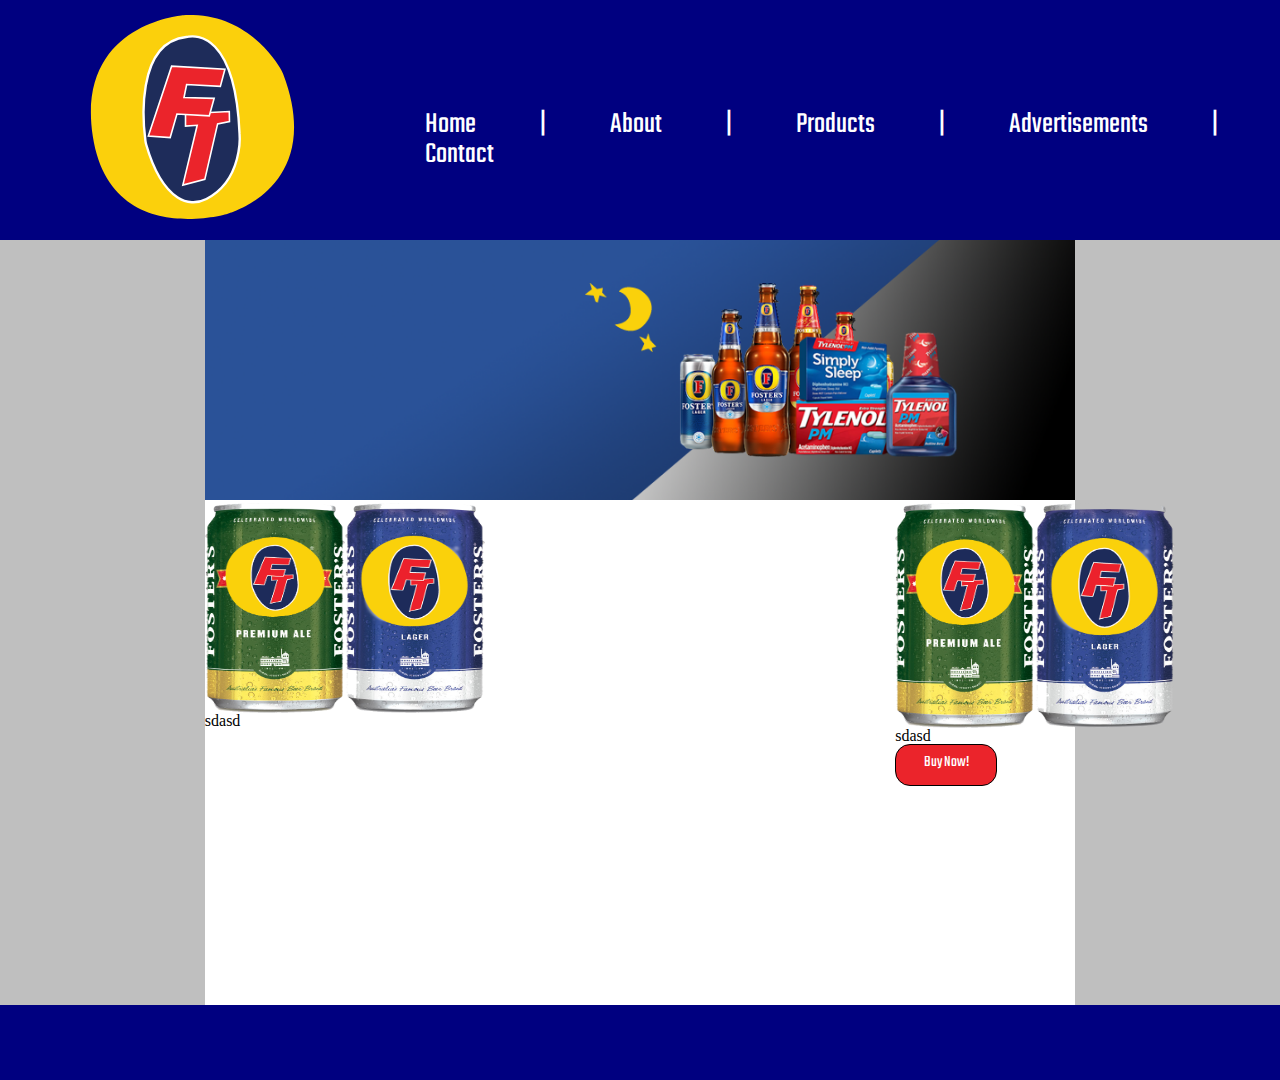
==== commit e8d8cae9: "Merge pull request #9 from HHL008/dev.hhl.updatinghtmlpart3" ====
--- a/index.html
+++ b/index.html
@@ -12,9 +12,10 @@
 </head>
 <body>
 	<section id="header">
-		<h2 class="hidden">Header</h2>
-
+		<h1 class="hidden">Header</h1>
+		
         <div id="logo">
+        	<h2 class="hidden">Main Logo</h2>
         	<a href="index.html"><img src="images/foster_tylenol_logo.svg" alt="MashupLogo"></a>
         </div>
 
--- a/css/main.css
+++ b/css/main.css
@@ -1,8 +1,13 @@
+
+/*font-family: 'Open Sans', sans-serif;
+font-family: 'Teko', sans-serif*/
+
 .hidden
 {
 	display: none;
 }
 
+/*basic web set up starts*/
 body
 {
 	background-color: #bfbfbf;
@@ -86,12 +91,309 @@
 	height: 75px;
 	background-color: navy;
 }
-
-
-
-
-
-
+/*basic web set up ends*/
+
+/*agegate part starts*/
+#ageGate
+{
+	max-width: 1920px;
+	min-height: 1080px;
+    display: flex;
+    flex-direction: row;
+    background: rgb(4,0,113);
+	background: linear-gradient(30deg, rgba(4,0,113,1) 0%, rgba(53,53,185,1) 73%, rgba(72,61,238,1) 100%);
+}
+
+#agegateLogo
+{
+	width: 300px;
+	margin: 0 auto;
+	margin-top: 350px;
+}
+
+#agegateLogo img
+{
+	max-width: 400px;
+	max-height: 400px;
+}
+
+#agegateForm
+{
+	display: flex;
+	flex-direction: column;
+	width: 700px;
+	margin-top: 350px;
+	margin-right: 300px
+}
+
+#agegateForm p
+{
+	font-family: 'Teko', sans-serif;
+	margin-bottom: 20px;
+	margin-top: 10px;
+	font-size: 30px;
+	color: white;
+}
+
+#month, #date
+{
+	width: 60px;
+	height: 60px;
+	margin-top: 10px;
+	letter-spacing: normal;
+	padding-left: 10px;
+	margin-bottom: 10px;
+	border-radius: 5px;
+	font-size: 30px;
+	font-family: 'Teko', sans-serif;
+}
+
+#year
+{
+	width: 100px;
+	height: 60px;
+	margin-top: 10px;
+	letter-spacing: normal;
+	padding-left: 10px;
+	margin-bottom: 10px;
+	border-radius: 5px;
+	font-size: 30px;
+	font-family: 'Teko', sans-serif;
+}
+
+#agegateForm ul li a
+{
+	display: block;
+	width: 150px;
+	height: 50px;
+	font-size: 30px;
+	background-color: #EB242B;
+	color: white;
+	text-align: center;
+	text-decoration: none;
+	border: 1px solid black;
+	border-radius: 35px;
+	padding-top: 20px;
+	transition: all .3s ease-in-out;
+	font-family: 'Teko', sans-serif;
+}
+
+#agegateForm ul li a:hover
+{
+	background-color: #184785;
+	border-radius: 10px;
+}
+/*agegate part ends*/
+
+/*index part starts*/
+#headerImage img
+{
+	width: 100%;
+	height: 260px;
+	object-fit: cover;
+}
+
+#mainSection1
+{
+	display: flex;
+	flex-direction: column;
+	max-width: 320px;
+	max-height: 370px;
+	float: left;
+}
+
+#sectionImages1
+{
+	display: flex;
+	flex-direction: row;
+	width: 295px;
+	height: 210px;
+}
+
+#sectionImages1 img
+{
+	max-width: 140px;
+}
+
+#mainSection2
+{
+	display: flex;
+	flex-direction: column;
+	max-width: 370px;
+	max-height: 225px;
+	float: right;
+}
+
+#sectionImages2
+{
+	display: flex;
+	flex-direction: row;
+	width: 180px;
+	height: 225px;
+}
+
+#sectionImages2 img
+{
+	max-width: 140px;
+}
+
+#sectionText2 ul li a
+{
+  display: block;
+  width: 100px;
+  height: 30px;
+  font-size: 16px;
+  background-color: #EB242B;
+  color: white;
+  text-align: center;
+  border: 1px solid black;
+  border-radius: 15px;
+  padding-top: 10px;
+  transition: all .3s ease-in-out; /*should go on normal state*/
+  font-family: 'Teko', sans-serif;
+  text-decoration: none;
+}
+
+#sectionText2 ul li a:hover
+{
+  background-color: navy;
+  border-radius: 10px;
+}
+
+/*index part ends*/
+
+/*about part starts*/
+#textArea
+{
+	margin: 0 auto;
+	width: 700px;
+	height: 275px;
+}
+
+#Paragrah1
+{
+	display: flex;
+	flex-direction: column;
+	float: left;
+	margin-top: 100px;
+}
+
+#Paragrah2
+{
+	display: flex;
+	flex-direction: column;
+	float:right;
+	margin-top: 100px;
+}
+
+#aboutLogo
+{
+	max-width: 170px;
+	max-height: 170px;
+	margin: 0 auto;
+}
+
+#aboutLogo img
+{
+	width: 100%;
+}
+/*about part ends*/
+
+/*Product part starts*/
+#productLine1
+{
+	display: flex;
+	flex-direction: column;
+	max-width: 320px;
+	float:left;
+	margin-top: 120px;
+	margin-left: 205px;
+}
+
+#mashupbeer1
+{
+	display: flex;
+	flex-direction: row;
+}
+
+#mashupbeer1 img
+{
+	max-width: 130px;
+}
+
+#mashupbeer1 p
+{
+	margin-left: 30px;
+}
+
+#mashupbeer2
+{
+	display: flex;
+	flex-direction: row;
+	margin-top: 50px;
+}
+
+#mashupbeer2 img
+{
+	max-width: 130px;
+}
+
+#mashupbeer2 p
+{
+	margin-left: 30px;
+}
+
+#productLine2
+{
+	display: flex;
+	flex-direction: column;
+	max-width: 320px;
+	float:right;
+	margin-top: 120px;
+	margin-right: 390px;
+}
+
+#fosterbeer1
+{
+	display: flex;
+	flex-direction: row;
+}
+
+#fosterbeer1 img
+{
+	max-width: 130px;
+}
+
+#fosterbeer1 p
+{
+	margin-left: 30px;
+}
+
+#fosterbeer2
+{
+	display: flex;
+	flex-direction: row;
+	margin-top: 50px;
+}
+
+#fosterbeer2 img
+{
+	max-width: 130px;
+}
+
+#fosterbeer2 p
+{
+	margin-left: 30px;
+}
+/*product part ends*/
+
+/*advertisement part starts*/
+
+/*advertisemnet part ends*/
+
+/*contact part starts*/
+
+/*contact part ends*/
 
 
 
@@ -183,3 +485,61 @@
 }*/
 
 /*footer part ends*/
+
+/*#productLine1
+{
+	display: flex;
+	flex-direction: column;
+	width: 50%;
+}
+
+#mashupbeer1
+{
+	display: flex;
+	flex-direction: row;
+}
+
+#mashupbeer1 img
+{
+	width: 10%;
+}
+
+#mashupbeer2
+{
+	display: flex;
+	flex-direction: row;
+}
+
+#mashupbeer2 img
+{
+	width: 10%;
+}
+
+#productLine2
+{
+	display: flex;
+	flex-direction: column;
+	width: 50%;
+}
+
+#fosterbeer1
+{
+	display: flex;
+	flex-direction: row;
+}
+
+#fosterbeer1 img
+{
+	width: 10%;
+}
+
+#fosterbeer2
+{
+	display: flex;
+	flex-direction: row;
+}
+
+#fosterbeer2 img
+{
+	width: 10%;
+}*/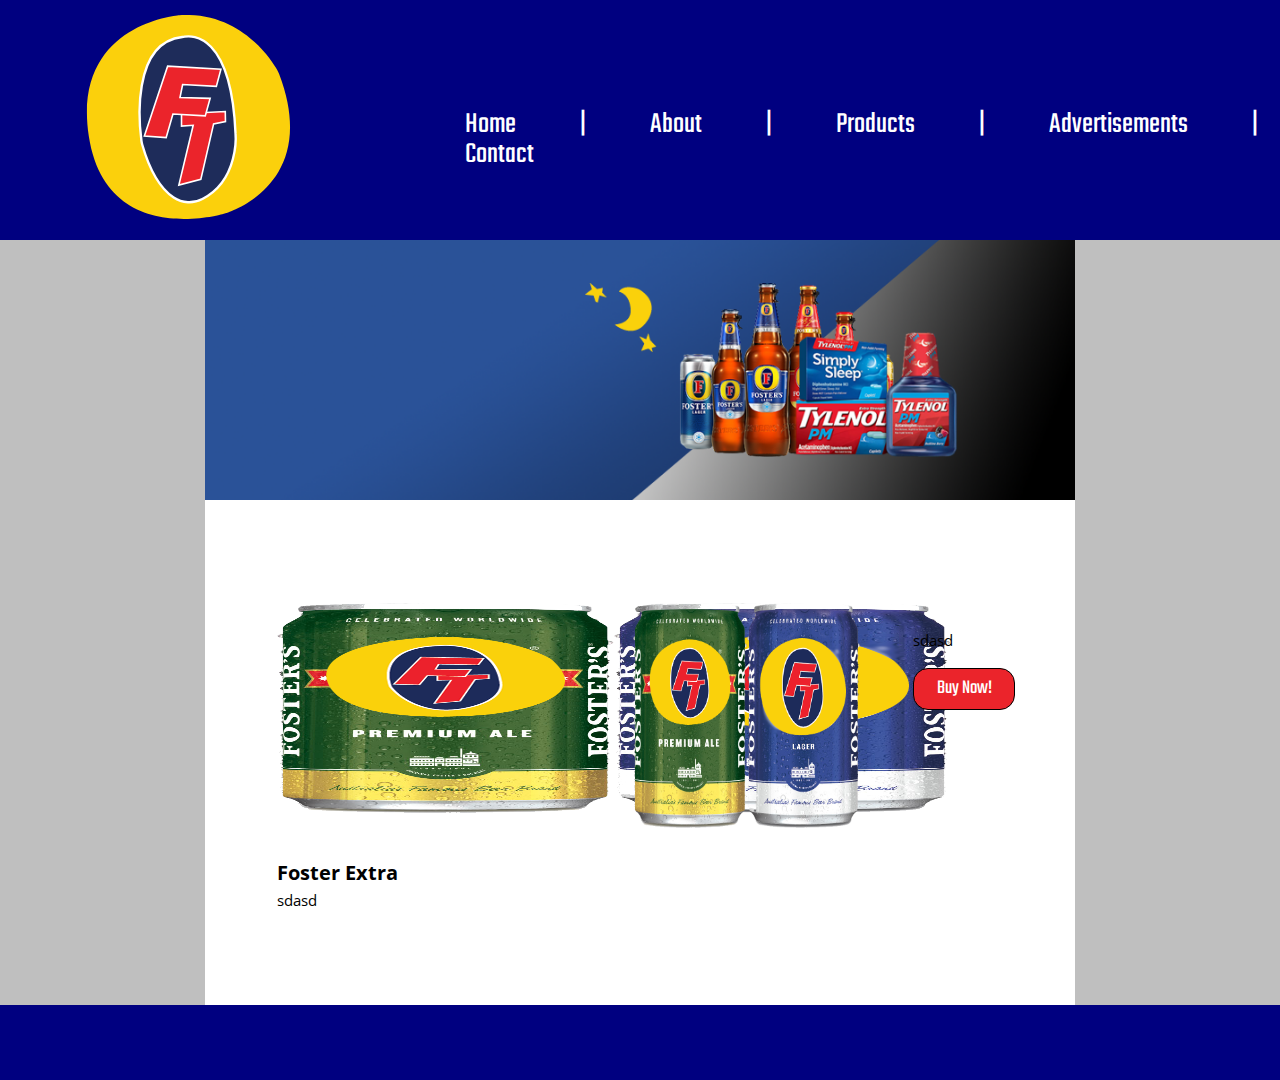
==== commit e2ac6184: "Merge pull request #10 from HHL008/dev.hhl.updatingCSSpart3" ====
--- a/index.html
+++ b/index.html
@@ -37,27 +37,30 @@
     		<img src="images/Header_Image.png" alt="HeaderImage">
     	</div>
 
-    	<div id="mainSection1">
-    		<div id="sectionImages1">
-    			<img src="images/foster_can_extra_strength.png" alt="Fosterbeercan">
-    			<img src="images/foster_can_extra_strength_large.png" alt="Fosterbeercan">
-    		</div>
+    	<div id="contentSection">
+	    	<div id="mainSection1">
+	    		<div id="sectionImages1">
+	    			<img src="images/foster_can_extra_strength.png" alt="Fosterbeercan">
+	    			<img src="images/foster_can_extra_strength_large.png" alt="Fosterbeercan">
+	    		</div>
 
-    		<div id="sectionText1">
-    			<p>sdasd</p>
-    		</div>
-    	</div>
+	    		<div id="sectionText1">
+	    			<h3>Foster Extra</h3>
+	    			<p>sdasd</p>
+	    		</div>
+	    	</div>
 
-    	<div id="mainSection2">
-    		<div id="sectionImages2">
-    			<img src="images/foster_can_extra_strength.png" alt="Fosterbeercan">
-    			<img src="images/foster_can_extra_strength_large.png" alt="Fosterbeercan">
-    		</div>
+	    	<div id="mainSection2">
+	    		<div id="sectionImages2">
+	    			<img src="images/foster_can_extra_strength.png" alt="Fosterbeercan">
+	    			<img src="images/foster_can_extra_strength_large.png" alt="Fosterbeercan">
+	    		</div>
 
-    		<div id="sectionText2">
-    			<p>sdasd</p>
-    			<ul><li><a href="contact.html">Buy Now!</a></li></ul>
-    		</div>
+	    		<div id="sectionText2">
+	    			<p>sdasd</p>
+	    			<ul><li><a href="contact.html">Buy Now!</a></li></ul>
+	    		</div>
+	    	</div>
     	</div>
     </section>
 
--- a/css/main.css
+++ b/css/main.css
@@ -28,6 +28,19 @@
 	height: 85%;
 	margin-top: 15px;
 	margin-left: 80px;
+	animation-name: wiggle;
+	animation-duration: 1000ms;
+	animation-iteration-count: 1;
+	animation-timing-function: ease-in-out;
+}
+
+@keyframes wiggle 
+{
+	0% {transform: rotate(10deg);}
+	25% {transform: rotate(-10deg);}
+	50% {transform: rotate(20deg);}
+	75% {transform: rotate(-5deg);}
+	100% {transform: rotate(0deg);}
 }
 
 #mainNav ul
@@ -35,7 +48,7 @@
 	list-style-type: none;
 	float: right;
 	margin-top: 110px;
-	margin-left: 100px;
+	margin-left: 150px;
 	font-family: 'Teko', sans-serif;
 	font-size: 30px;
 }
@@ -80,7 +93,7 @@
 #container
 {
 	width:68%;
-	height:765px;
+	min-height:765px;
 	background-color: white;
 	margin: 0 auto;
 }
@@ -193,48 +206,67 @@
 	object-fit: cover;
 }
 
+#contentSection
+{
+	display: flex;
+	flex-direction: row;
+	justify-content: space-around;
+	font-family: 'Open Sans', sans-serif;
+	margin-top: 100px;
+}
+
 #mainSection1
 {
 	display: flex;
 	flex-direction: column;
 	max-width: 320px;
 	max-height: 370px;
-	float: left;
 }
 
 #sectionImages1
 {
 	display: flex;
 	flex-direction: row;
-	width: 295px;
+	justify-content: space-around;
+	max-width: 295px;
 	height: 210px;
 }
 
-#sectionImages1 img
-{
-	max-width: 140px;
+#sectionText1 h3
+{
+	font-size: 20px;
+	font-weight: bold;
+	margin-top: 50px;
+	margin-bottom: 10px;
+}
+
+#sectionText1 p
+{
+	font-size: 15px;
 }
 
 #mainSection2
 {
 	display: flex;
-	flex-direction: column;
+	flex-direction: row;
 	max-width: 370px;
 	max-height: 225px;
-	float: right;
 }
 
 #sectionImages2
 {
 	display: flex;
 	flex-direction: row;
-	width: 180px;
+	max-width: 180px;
 	height: 225px;
-}
-
-#sectionImages2 img
-{
-	max-width: 140px;
+	margin-right: 100px;
+}
+
+#sectionText2 p
+{
+	font-size: 15px;
+	margin-top: 30px;
+	margin-bottom: 20px;
 }
 
 #sectionText2 ul li a
@@ -242,14 +274,15 @@
   display: block;
   width: 100px;
   height: 30px;
-  font-size: 16px;
+  font-size: 20px;
   background-color: #EB242B;
   color: white;
   text-align: center;
   border: 1px solid black;
   border-radius: 15px;
   padding-top: 10px;
-  transition: all .3s ease-in-out; /*should go on normal state*/
+  margin: 0 auto;
+  transition: all .3s ease-in-out;
   font-family: 'Teko', sans-serif;
   text-decoration: none;
 }
@@ -268,9 +301,10 @@
 	margin: 0 auto;
 	width: 700px;
 	height: 275px;
-}
-
-#Paragrah1
+	font-family: 'Open Sans', sans-serif
+}
+
+#paragrah1
 {
 	display: flex;
 	flex-direction: column;
@@ -278,19 +312,47 @@
 	margin-top: 100px;
 }
 
-#Paragrah2
+#paragrah1 h3
+{
+	font-size: 20px;
+	font-weight: bold;
+	margin-bottom: 10px;
+}
+
+#paragrah1 p
+{
+	font-size: 15px;
+	margin-bottom: 50px;
+}
+
+#paragrah2
 {
 	display: flex;
 	flex-direction: column;
 	float:right;
 	margin-top: 100px;
 }
+
+#paragrah2 h3
+{
+	font-size: 20px;
+	font-weight: bold;
+	margin-bottom: 10px;
+}
+
+#paragrah2 p
+{
+	font-size: 15px;
+	margin-bottom: 50px;
+}
+
 
 #aboutLogo
 {
 	max-width: 170px;
 	max-height: 170px;
 	margin: 0 auto;
+	margin-top: 100px;
 }
 
 #aboutLogo img
@@ -308,6 +370,7 @@
 	float:left;
 	margin-top: 120px;
 	margin-left: 205px;
+	font-family: 'Open Sans', sans-serif
 }
 
 #mashupbeer1
@@ -351,6 +414,7 @@
 	float:right;
 	margin-top: 120px;
 	margin-right: 390px;
+	font-family: 'Open Sans', sans-serif
 }
 
 #fosterbeer1
@@ -388,11 +452,155 @@
 /*product part ends*/
 
 /*advertisement part starts*/
-
+#adArea
+{
+	display: flex;
+	flex-direction: column;
+	width:465px;
+	margin: 0 auto;
+}
+
+#advertisment1
+{
+	display: flex;
+	flex-direction: row;
+	width:465px;
+	margin-top: 50px;
+	margin-bottom: 50px;
+}
+
+#advertisment1 img
+{
+	width: 40%;
+	height: 180px;
+	object-fit: cover;
+	border: 0.5px solid black;
+	border-radius: 5px;
+}
+
+#advertisment2
+{
+	display: flex;
+	flex-direction: row-reverse;
+	width:465px;
+	margin-bottom: 50px;
+}
+
+#advertisment2 img
+{
+	width: 40%;
+	height: 180px;
+	object-fit: cover;
+	border: 0.5px solid black;
+	border-radius: 5px;
+}
+
+
+#advertisment3
+{
+	display: flex;
+	flex-direction: row;
+	width:465px;
+}
+
+#advertisment3 img
+{
+	width: 40%;
+	height: 180px;
+	object-fit: cover;
+	border: 0.5px solid black;
+	border-radius: 5px;
+}
 /*advertisemnet part ends*/
 
 /*contact part starts*/
-
+#contact
+{
+	max-width: 830px;
+	height: 440px;
+	margin: 0 auto;
+}
+
+#postalform
+{
+	display: flex;
+	flex-direction: row;
+}
+
+#postalCode
+{
+	display: flex;
+	flex-direction: column;
+	max-width: 300px;
+	margin-top: 100px;
+	font-family: 'Open Sans', sans-serif
+}
+
+#postalCode h4
+{
+	font-size: 20px;
+	font-weight: bold;
+	margin-left: -20px;
+}
+
+#postalCode p
+{
+	margin-top: 20px;
+	font-size: 15px;
+}
+
+#postalcode, #droplist1, #droplist2
+{
+ 	width: 300px;
+ 	height: 30px;
+ 	font-size: 20px;
+ 	margin-top: 30px;
+ 	letter-spacing: normal;
+ 	text-align: center;
+	line-height: 20px;
+ 	padding-left: 10px;
+	margin-bottom: 10px;
+	border-radius: 5px;
+	font-family: 'Teko', sans-serif;
+}
+
+#enter
+{
+	border-style: none;
+	background-color: #EB242B;
+	width: 110px;
+	height: 30px;
+	color: white;
+	font-size: 20px;
+	margin-left: 90px;
+	margin-top: 30px;
+	border: 1px solid black;
+	text-align: center;
+	border-radius: 20px;
+	cursor: pointer;
+	transition: all .3s ease-in-out;
+	font-family: 'Teko', sans-serif;
+}
+
+#enter:hover
+{
+	border-radius: 10px;
+	background-color: navy;
+}
+
+
+#googleMap 
+{
+	width: 465px;
+	height: 435px;
+}
+
+#googleMap img
+{
+	margin-top: 100px;
+	margin-left: 100px;
+	width: 100%;
+}
 /*contact part ends*/
 
 
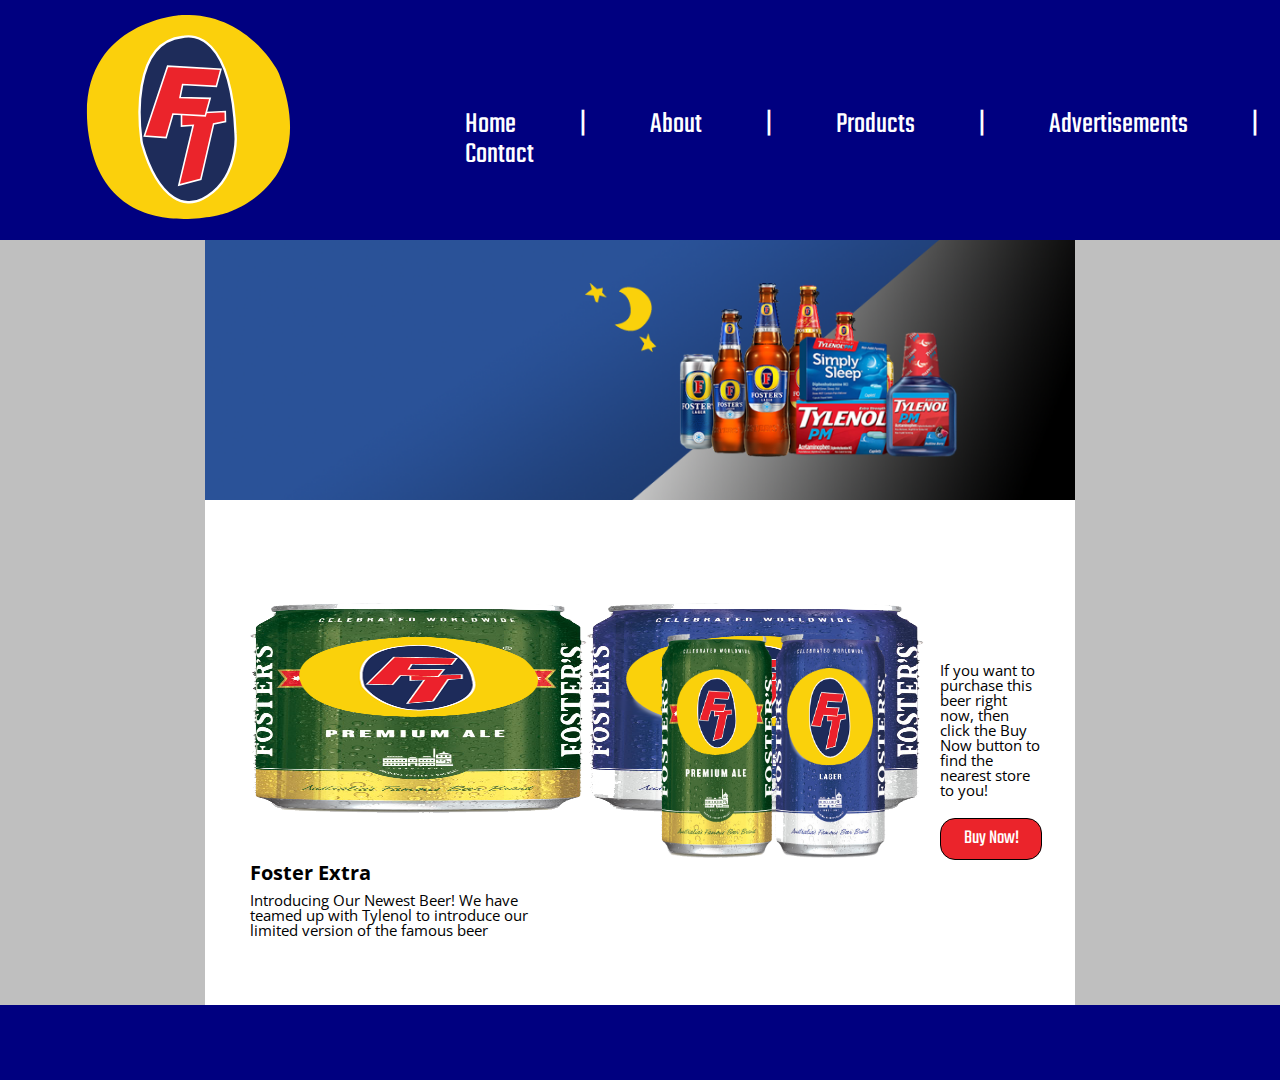
==== commit 734ae49e: "Merge pull request #11 from HHL008/dev.hhl.changingwords" ====
--- a/index.html
+++ b/index.html
@@ -46,7 +46,7 @@
 
 	    		<div id="sectionText1">
 	    			<h3>Foster Extra</h3>
-	    			<p>sdasd</p>
+	    			<p>Introducing Our Newest Beer! We have teamed up with Tylenol to introduce our limited version of the famous beer</p>
 	    		</div>
 	    	</div>
 
@@ -57,7 +57,7 @@
 	    		</div>
 
 	    		<div id="sectionText2">
-	    			<p>sdasd</p>
+	    			<p>If you want to purchase this beer right now, then click the Buy Now button to find the nearest store to you!</p>
 	    			<ul><li><a href="contact.html">Buy Now!</a></li></ul>
 	    		</div>
 	    	</div>
--- a/css/main.css
+++ b/css/main.css
@@ -249,6 +249,7 @@
 {
 	display: flex;
 	flex-direction: row;
+	margin-top: 30px;
 	max-width: 370px;
 	max-height: 225px;
 }
@@ -309,6 +310,7 @@
 	display: flex;
 	flex-direction: column;
 	float: left;
+	max-width: 325px;
 	margin-top: 100px;
 }
 
@@ -322,6 +324,7 @@
 #paragrah1 p
 {
 	font-size: 15px;
+	line-height: 1.2;
 	margin-bottom: 50px;
 }
 
@@ -330,6 +333,7 @@
 	display: flex;
 	flex-direction: column;
 	float:right;
+	max-width: 325px;
 	margin-top: 100px;
 }
 
@@ -343,6 +347,7 @@
 #paragrah2 p
 {
 	font-size: 15px;
+	line-height: 1.2;
 	margin-bottom: 50px;
 }
 
@@ -362,6 +367,17 @@
 /*about part ends*/
 
 /*Product part starts*/
+.productDescrib
+{
+	display: flex;
+	flex-direction: column;
+}
+
+.productDescrib p
+{
+	margin-left: 50px;
+}
+
 #productLine1
 {
 	display: flex;
@@ -384,9 +400,11 @@
 	max-width: 130px;
 }
 
-#mashupbeer1 p
+#mashupbeer1 h4 
 {
 	margin-left: 30px;
+	font-weight: bold;
+	margin-bottom: 20px;
 }
 
 #mashupbeer2
@@ -401,9 +419,11 @@
 	max-width: 130px;
 }
 
-#mashupbeer2 p
+#mashupbeer2 h4  
 {
 	margin-left: 30px;
+	font-weight: bold;
+	margin-bottom: 20px;
 }
 
 #productLine2
@@ -428,9 +448,11 @@
 	max-width: 130px;
 }
 
-#fosterbeer1 p
+#fosterbeer1 h4 
 {
 	margin-left: 30px;
+	font-weight: bold;
+	margin-bottom: 20px;
 }
 
 #fosterbeer2
@@ -445,9 +467,11 @@
 	max-width: 130px;
 }
 
-#fosterbeer2 p
+#fosterbeer2 h4 
 {
 	margin-left: 30px;
+	font-weight: bold;
+	margin-bottom: 20px;
 }
 /*product part ends*/
 
@@ -510,6 +534,42 @@
 	object-fit: cover;
 	border: 0.5px solid black;
 	border-radius: 5px;
+}
+
+.adDescrib
+{
+	margin-left: 50px;
+	font-family: 'Open Sans', sans-serif
+}
+
+.adDescrib h5
+{
+	font-size: 20px;
+	font-weight: bold;
+}
+
+.adDescrib p
+{
+	font-size: 15px;
+	margin-top: 20px;
+}
+
+#adDescrib2
+{
+	margin-right: 140px;
+	font-family: 'Open Sans', sans-serif
+}
+
+#adDescrib2 h5
+{
+	font-size: 20px;
+	font-weight: bold;
+}
+
+#adDescrib2 p
+{
+	font-size: 15px;
+	margin-top: 20px;
 }
 /*advertisemnet part ends*/
 
